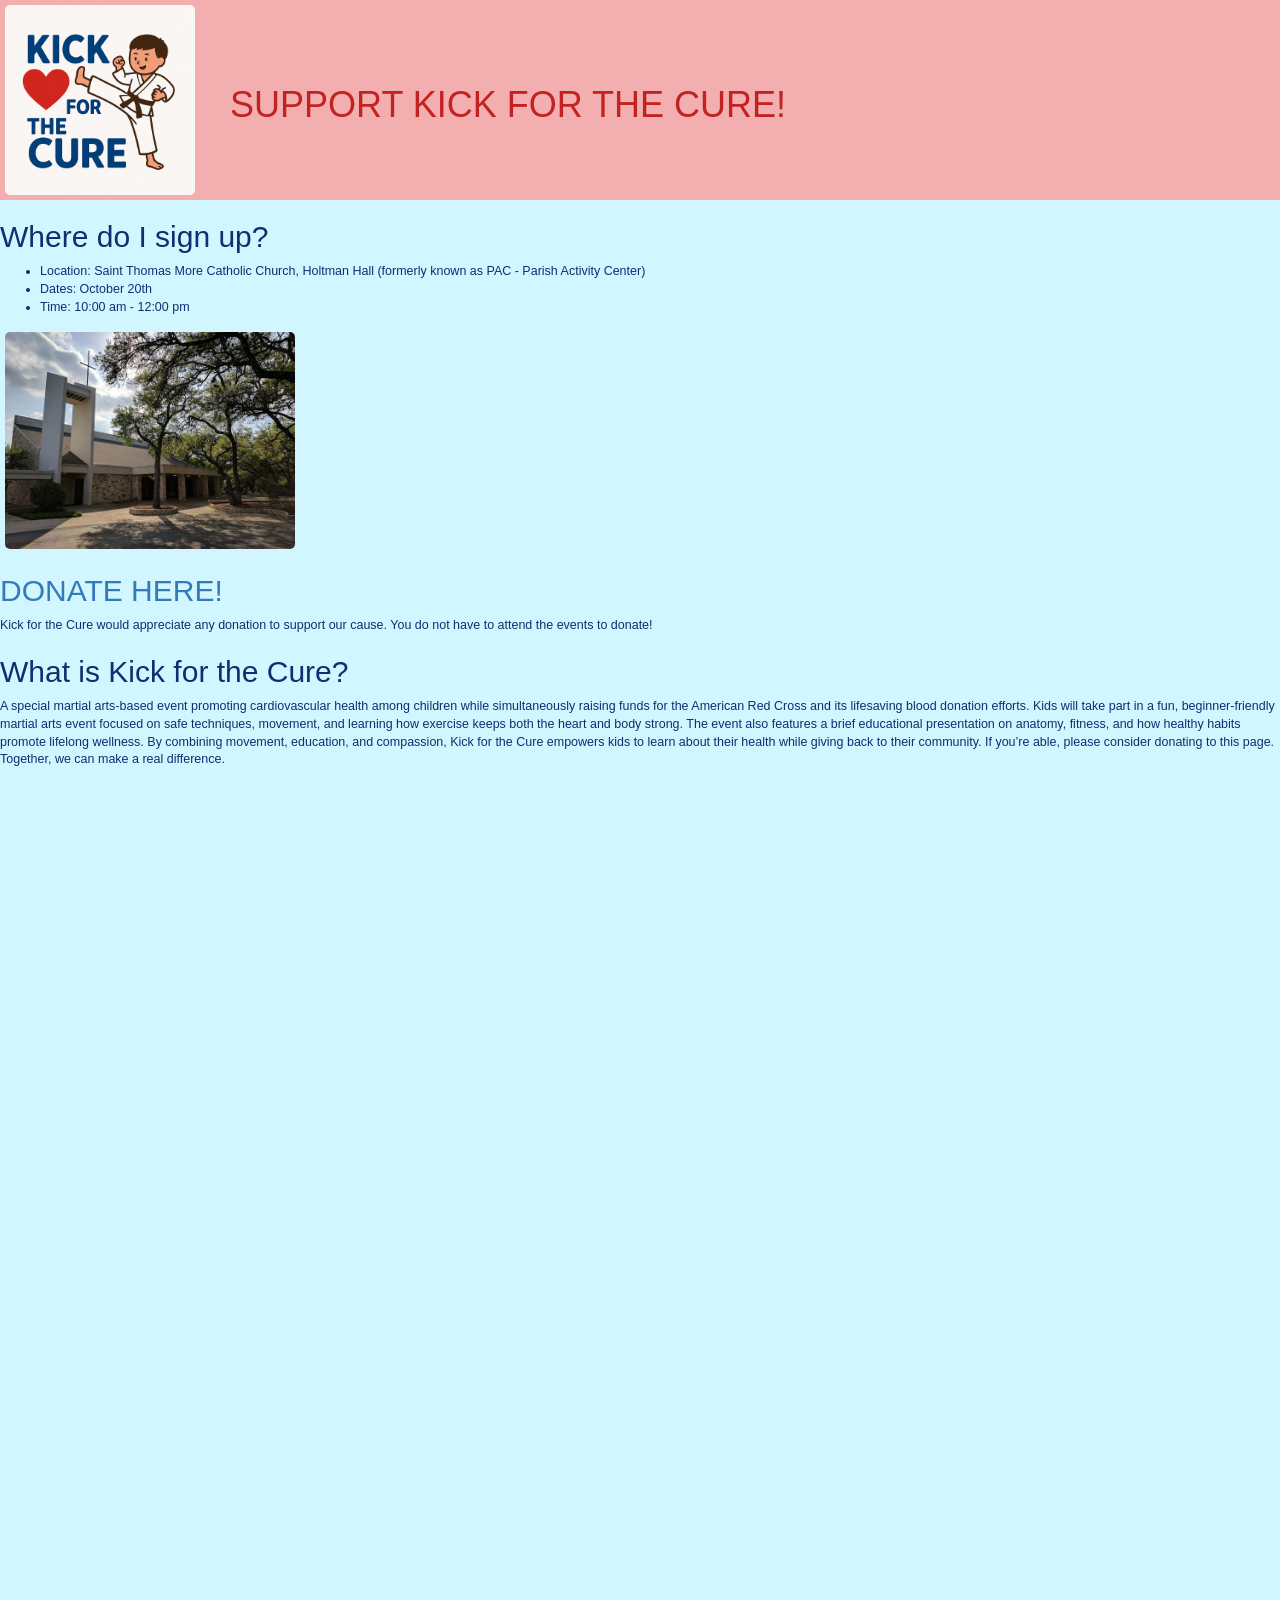
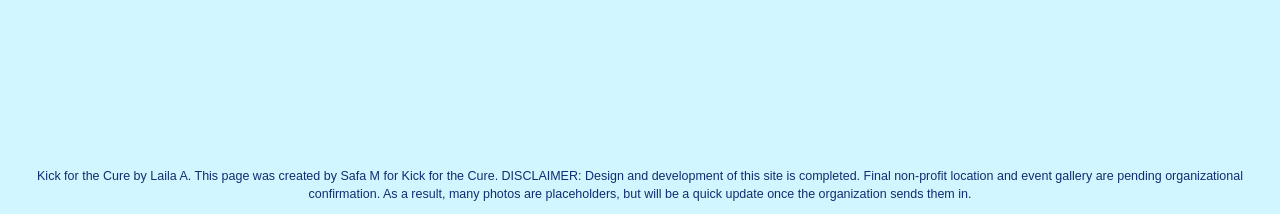
==== index.html @ 38ce93be "Rename home.html to index.html" ====
<!DOCTYPE html>
  <html lang="en">

  <head>
    <meta charset="utf-8">
    <meta name="viewport" content="width=device-width">
    <title>Sign Up Details</title>
    <!-- You will need to link to the CSS file -->
    <link rel="stylesheet" href="https://maxcdn.bootstrapcdn.com/bootstrap/3.4.1/css/bootstrap.min.css">
    <link rel = "stylesheet" href = "style.css">
  </head>

  <body>
    <header>
      <img src = "logo.PNG" width = 200 alt = "Logo with organization name and young boy.">
      <h1>SUPPORT KICK FOR THE CURE!</h1>
    </header>
    <section>
      <h2>Where do I sign up?</h2>
      <ul>
        <li>Location: Saint Thomas More Catholic Church, Holtman Hall (formerly known as PAC - Parish Activity Center)</li>
        <li>Dates: October 20th</li>
        <li>Time: 10:00 am - 12:00 pm</li>
      </ul>
      <img src = "church.jpg" alt = "Picture of event location (Saint Thomas More Catholic Church)" width = 300>
    </section>
    <section>
      <h2><a id="donate-link" href="https://americanredcross.donordrive.com/campaigns/Kick-for-the-Cure-" target="_blank" rel="noopener noreferrer">DONATE HERE!</a></h2>
      <script>
        document.getElementById('donate-link').addEventListener('click', function(event) {
          const confirmed = confirm('You are about to leave this site to go to the donation page. Continue?');
          if (!confirmed) {
            event.preventDefault();
          }
        });
      </script>
      <p>Kick for the Cure would appreciate any donation to support our cause. You do not have to attend the events to donate!</p>
      <h2>What is Kick for the Cure?</h2>
      <p>A special martial arts-based event promoting cardiovascular health among children while simultaneously raising funds for the American Red Cross and its lifesaving blood donation efforts.

Kids will take part in a fun, beginner-friendly martial arts event focused on safe techniques, movement, and learning how exercise keeps both the heart and body strong. The event also features a brief educational presentation on anatomy, fitness, and how healthy habits promote lifelong wellness. By combining movement, education, and compassion, Kick for the Cure empowers kids to learn about their health while giving back to their community. If you’re able, please consider donating to this page. Together, we can make a real difference.</p>
      <iframe
        class="google-form"
src="https://docs.google.com/forms/d/e/1FAIpQLSd9zZ0tQM5oLh_1mdCL1enWgQzWf5wnDFKn_hxm615DEPiCuA/viewform?embedded=true"
        width="640" height="983" style=border:0;>
      </iframe>
    </section>
    <footer>
      <p>Kick for the Cure by Laila A. This page was created by Safa M for Kick for the Cure. DISCLAIMER: Design and development of this site is completed. Final non-profit location and event gallery are pending organizational confirmation. As a result, many photos are placeholders, but will be a quick update once the organization sends them in.</p>
    </footer>
  </body>
  </html>
---- style.css ----
body{
  background-color: #d1f6ff !important;
  font-family: 'Segoe UI', Tahoma, Geneva, Verdana, sans-serif !important;
  font-size: 1.125rem !important;
  color:  #102e70 !important;
}
h1{
  text-align: center !important;
  font-family: 'Segoe UI', Tahoma, Geneva, Verdana, sans-serif !important;
  color: #c32222 !important;
}
header{
  display: flex !important;
  align-items: center !important;
  gap: 30px !important;
  background-color: #f3afaf !important;
  /* padding: 20px; */
}
nav{
  background-color: #fcd4da !important;
  display: inline-block !important;
  width: 80% !important;
}
nav img{
  width: 10% !important;
}
main{
  background-color: #d1f6ff !important;
}
nav ul{
  display: flex !important;
  justify-content: space-around !important;
  list-style-type: none !important;
}
nav a {
  text-decoration: none !important;
  font-weight: bold !important;
  color: #172778 !important;
  transition: color 0.3s ease !important;
  padding: 10px !important;
  border: solid 5px #fb9393 !important;
  display: inline-block !important;
  background-color: #d1f6ff !important;
}
nav a:hover {
  color: #ff4b88 !important;
}

.grid{
  display:grid !important;
  grid-template-columns: 30% 30% 30% !important;
  justify-content: space-between !important;
  align-items: center !important;
  row-gap: 5px !important;
}
.grid img{
  width:100% !important;
  height: auto !important;
  display: block !important;
}
.grid img:nth-child(odd){
  border: 8px solid #c32222 !important;
}
.grid img:nth-child(even){
  border: 8px solid #ff4b88 !important;
}
.skip-link {
  position: absolute !important;
  top: -50px !important; /* Hide offscreen */
  left: 0 !important;
  background-color: #fff !important;
  color: #000 !important;
  padding: 10px 15px !important;
  font-weight: bold !important;
  border: 2px solid #000 !important;
  z-index: 1000 !important;
  transition: top 0.3s ease !important;
  text-decoration: none !important;
}

.skip-link:focus {
  top: 10px !important; /* Slide into view when focused */
}
img{
  padding: 5px !important;
  border-radius: 10px !important;
}
#container{
  min-height: 100vh !important;
  margin-bottom: -75px !important;
}
#container:after{
  content: "" !important;
  display: block !important;
  height: 75px !important;
}
footer{
  text-align: center !important;
}
.carousel-wrapper{
  max-width: 300px;
}
body, .about-section {
  font-size: 1.25rem !important;
  color: #102e70;
  font-family:i 'Segoe UI', Tahoma, Geneva, Verdana, sans-serif;
}
.google-form {
  max-width: 100%;
  height: auto;
}
@media (max-width: 600px){
  .grid{
    grid-template-columns: 45% 45% !important;
  }
  header {
    display: flex;
    flex-direction: column;
    align-items: center;
    gap: 15px;
  }
  .google-form {
    width: 100% !important;
    height: 600px !important;
  }
}
@media (min-width: 772px){
  .google-form{
    width:640px;
    height:983px;
  }
}
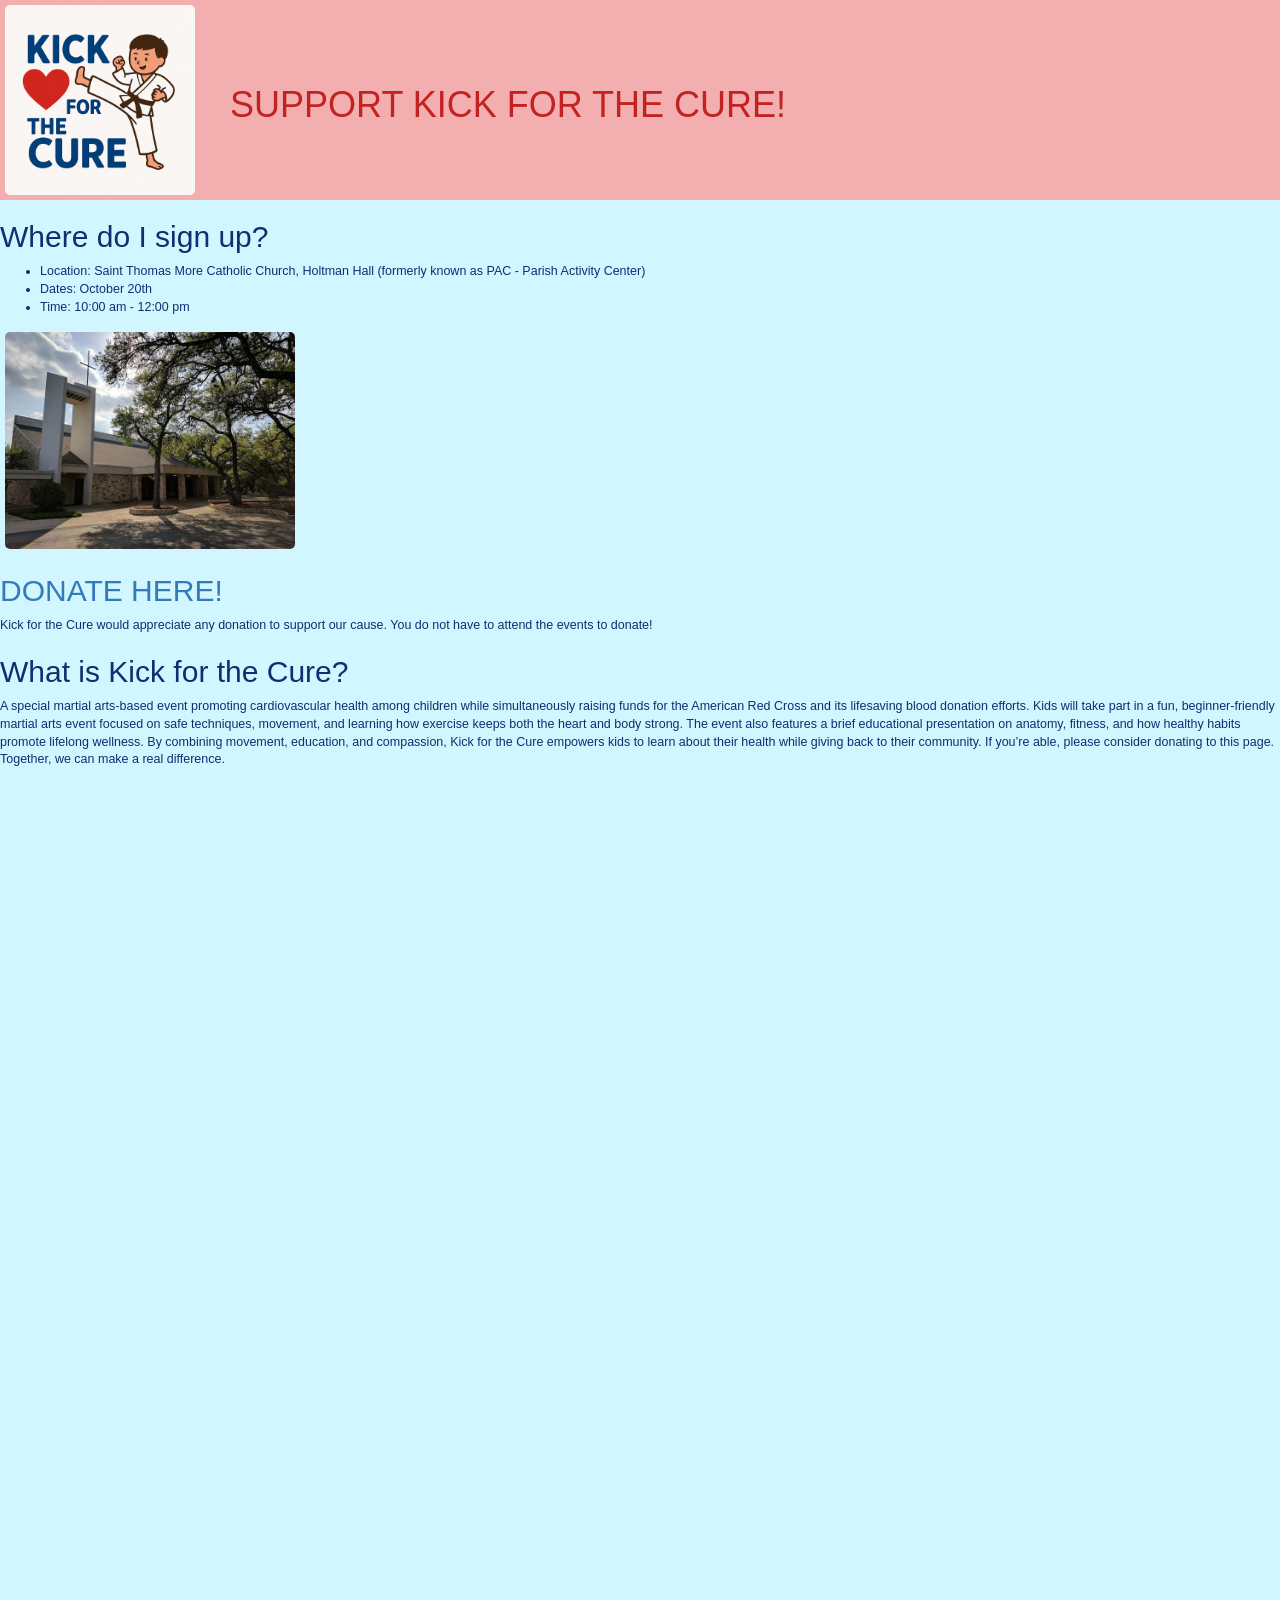
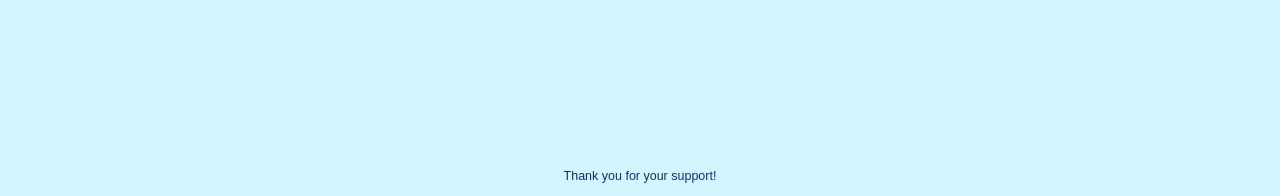
==== commit ba2e2080: "Update index.html" ====
--- a/index.html
+++ b/index.html
@@ -4,7 +4,7 @@
   <head>
     <meta charset="utf-8">
     <meta name="viewport" content="width=device-width">
-    <title>Sign Up Details</title>
+    <title>Kick for the Cure Homepage</title>
     <!-- You will need to link to the CSS file -->
     <link rel="stylesheet" href="https://maxcdn.bootstrapcdn.com/bootstrap/3.4.1/css/bootstrap.min.css">
     <link rel = "stylesheet" href = "style.css">
@@ -46,7 +46,7 @@
       </iframe>
     </section>
     <footer>
-      <p>Kick for the Cure by Laila A. This page was created by Safa M for Kick for the Cure. DISCLAIMER: Design and development of this site is completed. Final non-profit location and event gallery are pending organizational confirmation. As a result, many photos are placeholders, but will be a quick update once the organization sends them in.</p>
+      <p>Thank you for your support!</p>
     </footer>
   </body>
   </html>
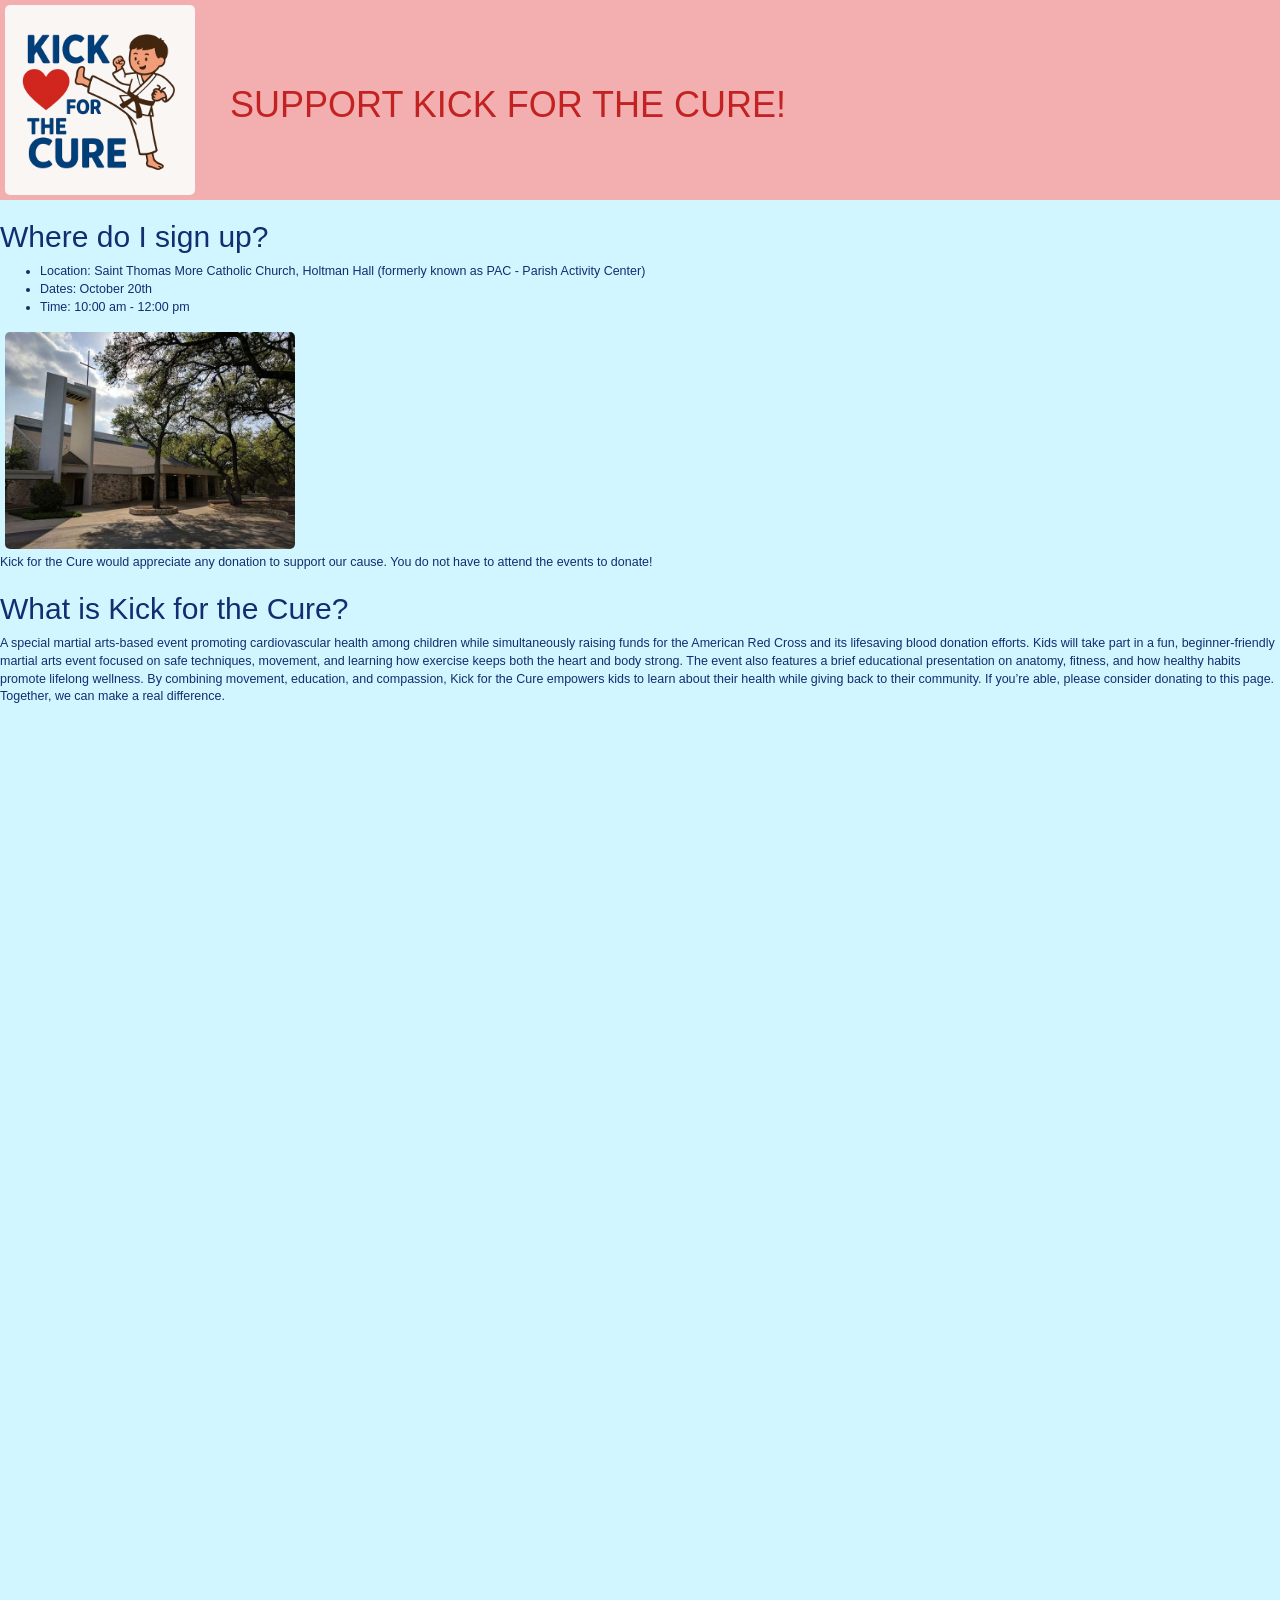
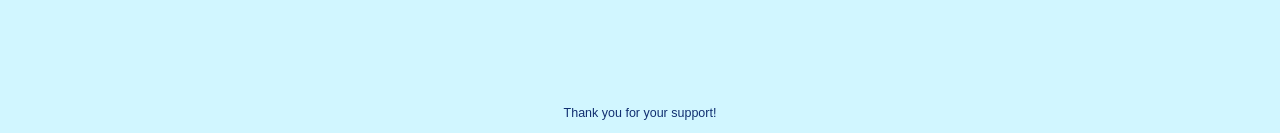
==== commit 3691bc65: "Update index.html" ====
--- a/index.html
+++ b/index.html
@@ -25,15 +25,6 @@
       <img src = "church.jpg" alt = "Picture of event location (Saint Thomas More Catholic Church)" width = 300>
     </section>
     <section>
-      <h2><a id="donate-link" href="https://americanredcross.donordrive.com/campaigns/Kick-for-the-Cure-" target="_blank" rel="noopener noreferrer">DONATE HERE!</a></h2>
-      <script>
-        document.getElementById('donate-link').addEventListener('click', function(event) {
-          const confirmed = confirm('You are about to leave this site to go to the donation page. Continue?');
-          if (!confirmed) {
-            event.preventDefault();
-          }
-        });
-      </script>
       <p>Kick for the Cure would appreciate any donation to support our cause. You do not have to attend the events to donate!</p>
       <h2>What is Kick for the Cure?</h2>
       <p>A special martial arts-based event promoting cardiovascular health among children while simultaneously raising funds for the American Red Cross and its lifesaving blood donation efforts.
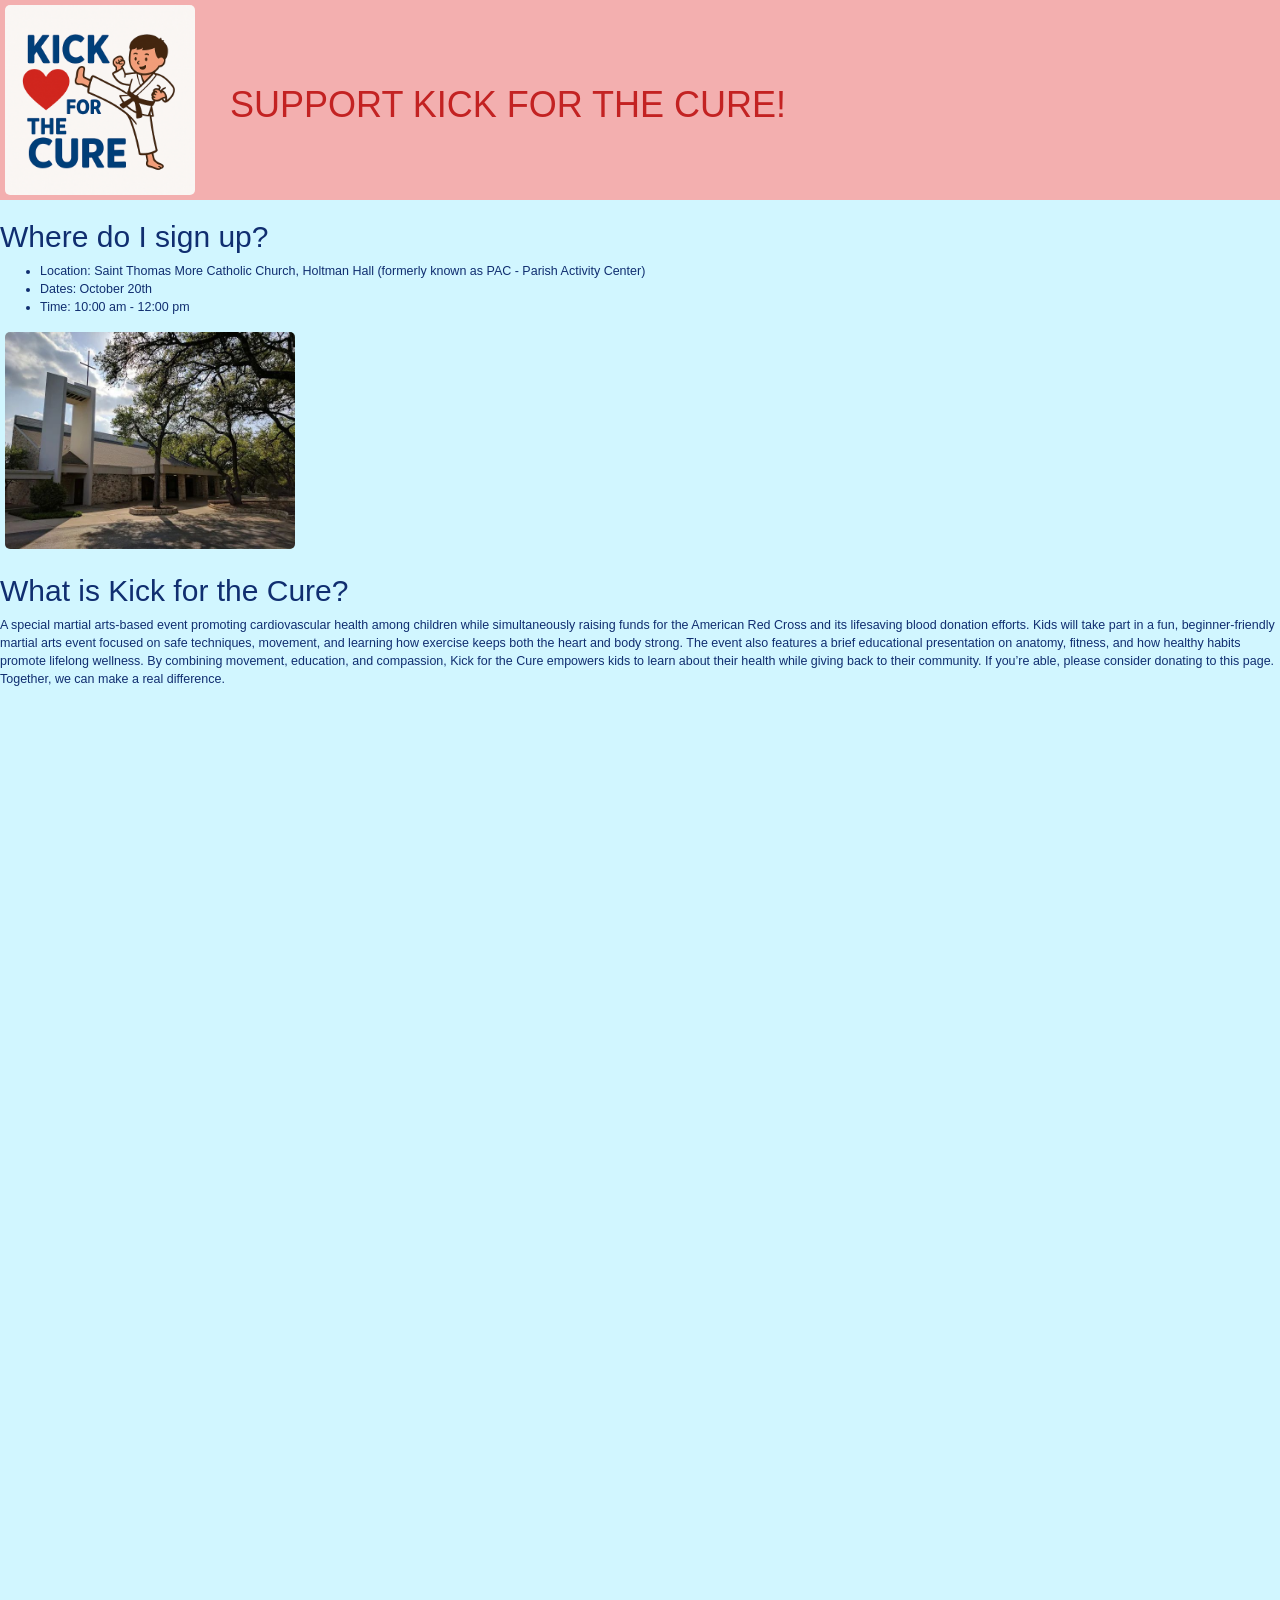
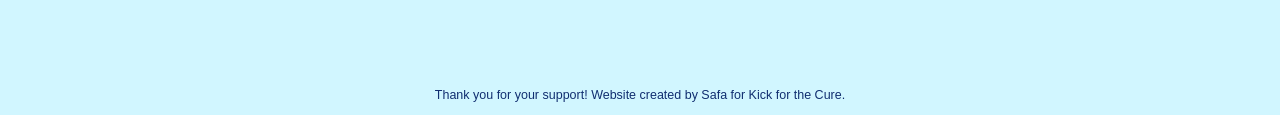
==== commit 4cb6dc5d: "Update index.html" ====
--- a/index.html
+++ b/index.html
@@ -25,7 +25,6 @@
       <img src = "church.jpg" alt = "Picture of event location (Saint Thomas More Catholic Church)" width = 300>
     </section>
     <section>
-      <p>Kick for the Cure would appreciate any donation to support our cause. You do not have to attend the events to donate!</p>
       <h2>What is Kick for the Cure?</h2>
       <p>A special martial arts-based event promoting cardiovascular health among children while simultaneously raising funds for the American Red Cross and its lifesaving blood donation efforts.
 
@@ -37,7 +36,7 @@
       </iframe>
     </section>
     <footer>
-      <p>Thank you for your support!</p>
+      <p>Thank you for your support! Website created by Safa for Kick for the Cure.</p>
     </footer>
   </body>
   </html>
